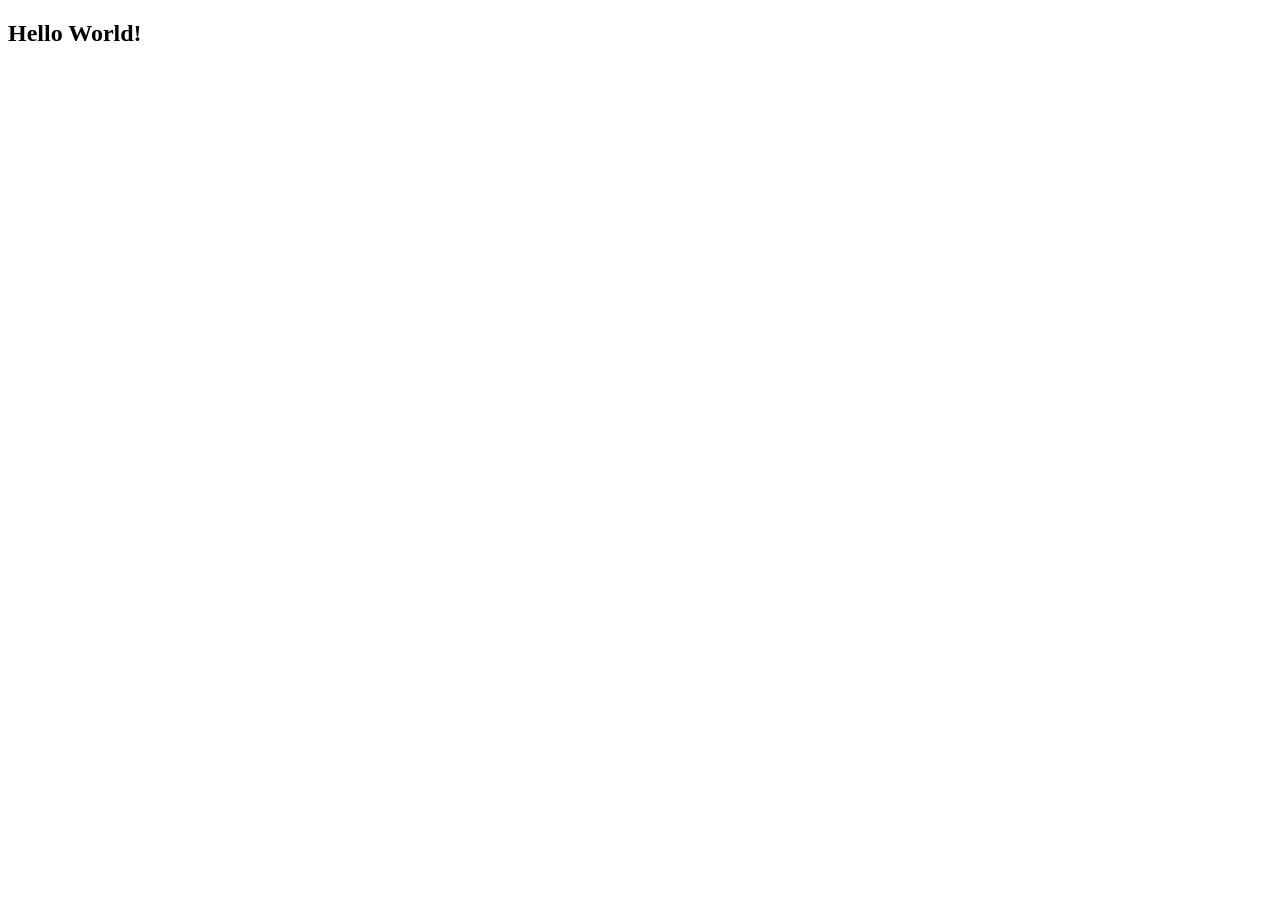
==== index.html @ a29ad325 "'init'" ====
<!DOCTYPE html>
<html lang="en">
<head>
	<meta charset="UTF-8">
	<title>HUA-homepage</title>
	<style type="text/css" href='index.css'></style>
	<script src="http://apps.bdimg.com/libs/jquery/2.1.1/jquery.min.js"></script>
	<script src='index.js'></script>
</head>
<body>
	<h2>Hello World!</h2>
	<div id="tran"></div>
</body>
</html>
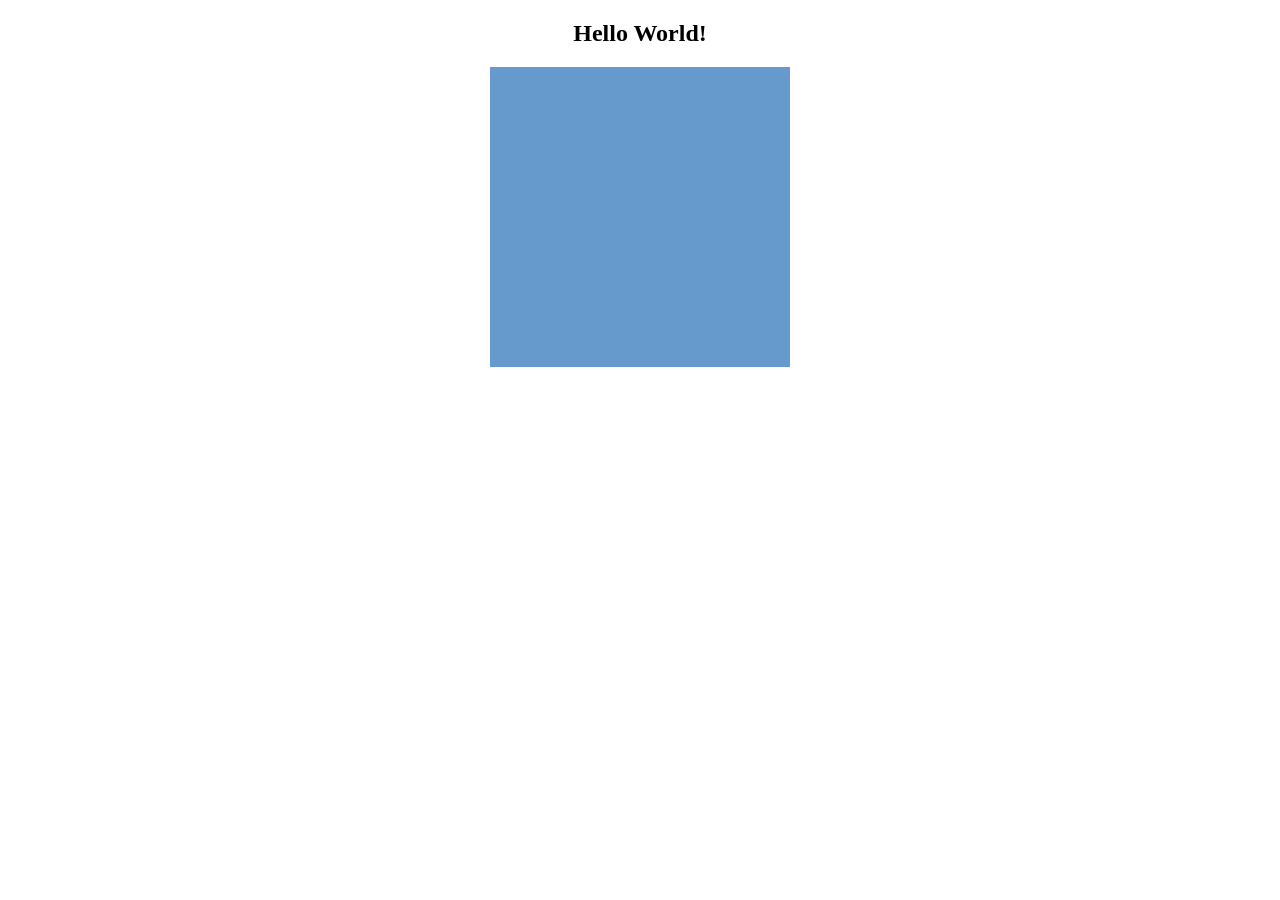
==== commit 163e99b7: "'modidy-2'" ====
--- a/index.html
+++ b/index.html
@@ -3,12 +3,14 @@
 <head>
 	<meta charset="UTF-8">
 	<title>HUA-homepage</title>
-	<style type="text/css" href='index.css'></style>
+	<link type="text/css" rel='stylesheet' href='index.css'></link>
 	<script src="http://apps.bdimg.com/libs/jquery/2.1.1/jquery.min.js"></script>
 	<script src='index.js'></script>
 </head>
 <body>
-	<h2>Hello World!</h2>
-	<div id="tran"></div>
+	<div id="main">
+		<h2>Hello World!</h2>
+		<div id="tran"></div>
+	</div>
 </body>
 </html>
--- a/index.css
+++ b/index.css
@@ -0,0 +1,26 @@
+body, h2, div {
+    margin: 0;
+    padding: 0;
+}
+
+h2{
+	margin: 20px auto;
+	text-align: center;
+	font-family: '微软雅黑';
+}
+
+#tran {
+    width: 300px;
+    height: 300px;
+    margin: 0 auto;
+    background-color: #69c;
+    -webkit-transition: background-color 3s;
+    -o-transition: background-color 3s;
+    -ms-transition: background-color 3s;
+    -moz-transition: background-color 3s;
+    transition: background-color 3s;
+}
+
+#tran:hover {
+    background-color: #f96;
+}
